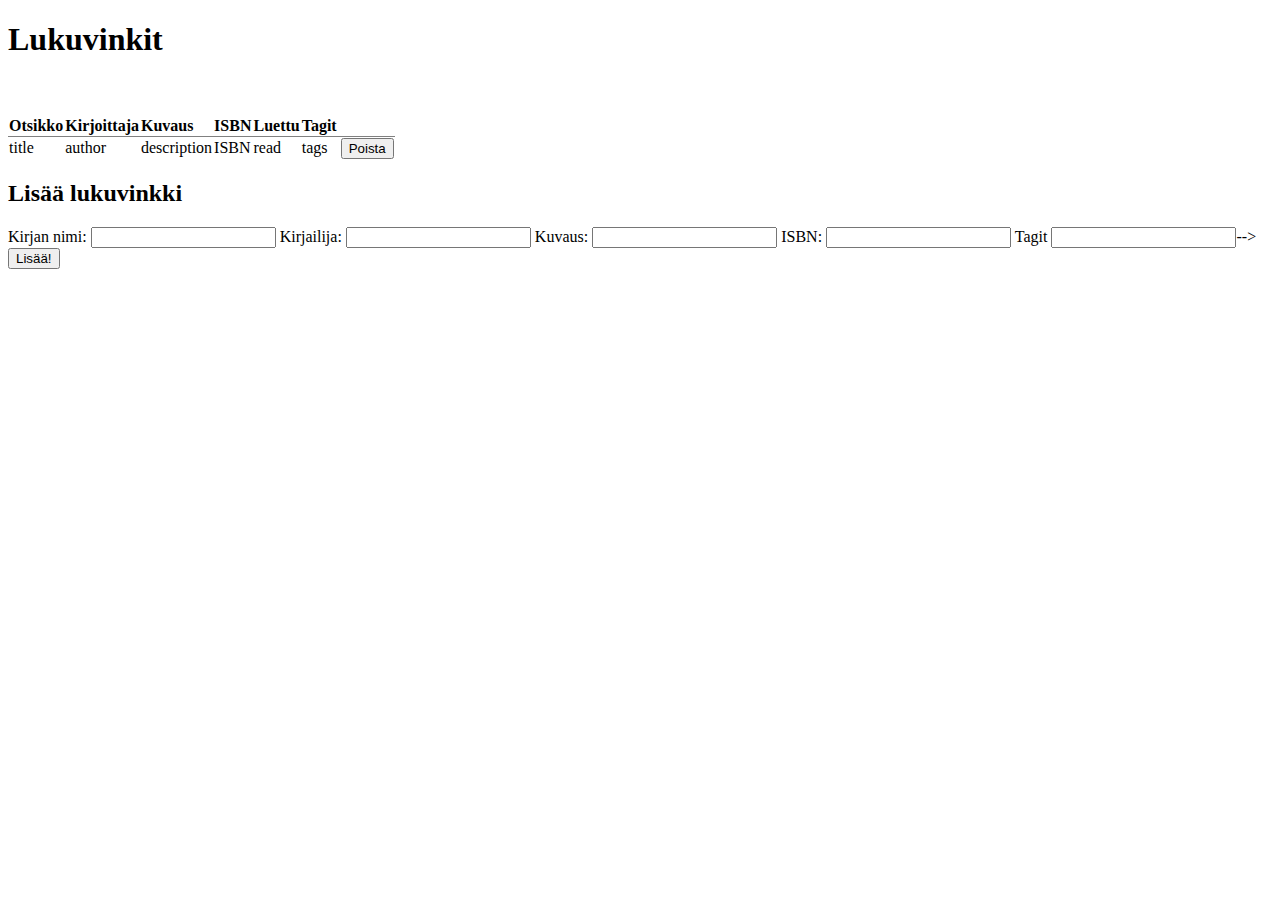
==== out/production/resources/templates/books.html @ bd76a36b "Tagejä voi lisätä ja muokata" ====
<!DOCTYPE html>
<!--
To change this license header, choose License Headers in Project Properties.
To change this template file, choose Tools | Templates
and open the template in the editor.
-->
<html xmlns="http://www.w3.org/1999/xhtml" xmlns:th="http://www.thymeleaf.org">
    <head>
        <title>Lukuvinkit</title>
        <meta charset="utf-8"></meta>
    </head>
    <body>
        <div>
            <h1>Lukuvinkit</h1>

            <div>
                <font color="red">
                    <span th:text="${message}"></span>
                    <span id="demo"></span>
                </font>    
            </div>
            <br></br>
            <table border="1" frame="void" rules="rows">
                <tr>
                    <th align="left">Otsikko</th>
                    <th align="left">Kirjoittaja</th>
                    <th align="left">Kuvaus</th>
                    <th align="left">ISBN</th>
                    <th align="left">Luettu</th>
                    <th align="left">Tagit</th>
                    <th align="left"></th>
                </tr>

                <tr th:each="book : ${books}" th:id="${book.author}">
                    <td><a th:href="@{/books/{id}(id=${book.title})}" th:text="${book.title}" th:name="view">title</a></td>
                    <td><span th:text="${book.author}">author</span></td>
                    <td><span th:text="${book.description}">description</span></td>
                    <td><span th:text="${book.ISBN}">ISBN</span></td>
                    <td><span th:text="${book.read}">read</span></td>
                    <td><span th:text="${book.tagString}">tags</span></td>
                    <td><form th:action="@{/books/{id}(id=${book.title})}" th:method="DELETE"><input type="submit" style="display: none;" value="Delete" th:id="${book.title}"/></form></td>

                    <td><button th:onclick="'javascript:poista(\'' + ${book.title} + '\');'" name="delete">Poista</button></td>

                </tr>
            </table>

            <script>
                function poista(id) {
                    var txt;
                    if (confirm("Haluatko varmasti poistaa vinkin?") == true) {
                        //$('[id="' + id + '"]').click();
                        document.getElementById(id).click();
                    } else {
                        txt = "Vinkkiä ei poistettu!";
                    }
                    document.getElementById("demo").innerHTML = txt;
                }
            </script>


        </div>
        <h2>Lisää lukuvinkki</h2>
        <div>
            <form action="/books" method="POST">
                <span>Kirjan nimi: </span>
                <input type="text" name="title"/>
                <span>Kirjailija: </span>
                <input type="text" name="author"/>
                <span>Kuvaus: </span>
                <input type="text" name="description"/>
                <span>ISBN: </span>
                <input type="text" name="ISBN"/>
                <span>Tagit</span>
                <input type="text" name="tags"/>-->

                <input type="submit" name="sendtip" value="Lisää!"/>
            </form>
        </div>
    </body>
</html>
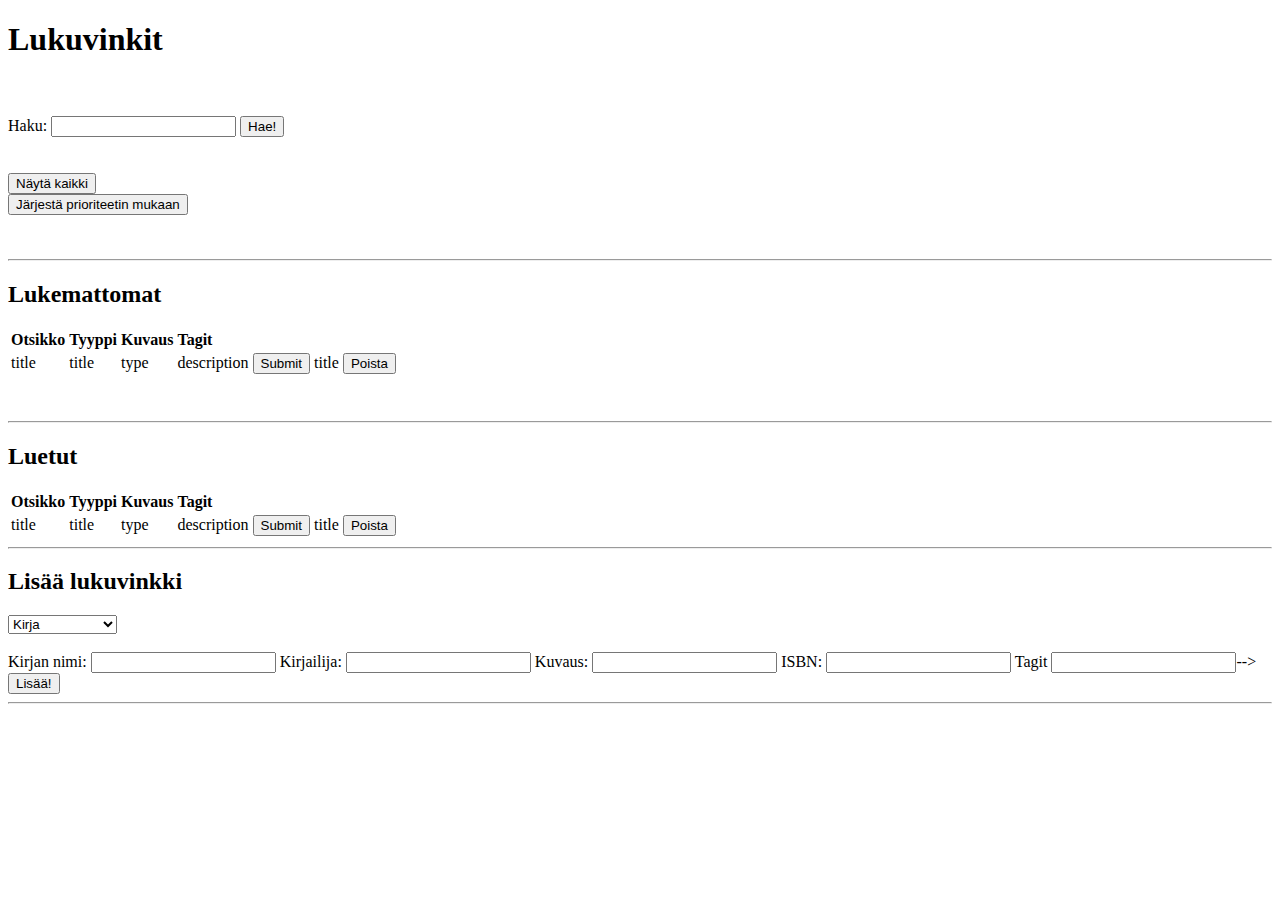
==== commit 55420ea8: "priority lisätty" ====
--- a/out/production/resources/templates/books.html
+++ b/out/production/resources/templates/books.html
@@ -5,77 +5,163 @@
 and open the template in the editor.
 -->
 <html xmlns="http://www.w3.org/1999/xhtml" xmlns:th="http://www.thymeleaf.org">
-    <head>
-        <title>Lukuvinkit</title>
-        <meta charset="utf-8"></meta>
-    </head>
-    <body>
-        <div>
-            <h1>Lukuvinkit</h1>
 
-            <div>
-                <font color="red">
-                    <span th:text="${message}"></span>
-                    <span id="demo"></span>
-                </font>    
-            </div>
-            <br></br>
-            <table border="1" frame="void" rules="rows">
-                <tr>
-                    <th align="left">Otsikko</th>
-                    <th align="left">Kirjoittaja</th>
-                    <th align="left">Kuvaus</th>
-                    <th align="left">ISBN</th>
-                    <th align="left">Luettu</th>
-                    <th align="left">Tagit</th>
-                    <th align="left"></th>
-                </tr>
+<head>
+    <title>Lukuvinkit</title>
+    <meta charset="utf-8"></meta>
+    <script src="https://ajax.googleapis.com/ajax/libs/jquery/3.1.1/jquery.min.js"></script>
+    <link href="css/style.css" rel="stylesheet"/>
+</head>
+<body>
+<div>
+    <h1>Lukuvinkit</h1>
 
-                <tr th:each="book : ${books}" th:id="${book.author}">
-                    <td><a th:href="@{/books/{id}(id=${book.title})}" th:text="${book.title}" th:name="view">title</a></td>
-                    <td><span th:text="${book.author}">author</span></td>
-                    <td><span th:text="${book.description}">description</span></td>
-                    <td><span th:text="${book.ISBN}">ISBN</span></td>
-                    <td><span th:text="${book.read}">read</span></td>
-                    <td><span th:text="${book.tagString}">tags</span></td>
-                    <td><form th:action="@{/books/{id}(id=${book.title})}" th:method="DELETE"><input type="submit" style="display: none;" value="Delete" th:id="${book.title}"/></form></td>
+    <div>
+        <font color="red">
+            <span th:text="${message}"></span>
+            <span id="demo"></span>
+        </font>
+    </div>
+    <br></br>
 
-                    <td><button th:onclick="'javascript:poista(\'' + ${book.title} + '\');'" name="delete">Poista</button></td>
+    <div>
+        <form action="/search" method="POST">
+            <span>Haku: </span>
+            <input type="text" name="keyword"/>
+            <input type="submit" th:name="search" value="Hae!"/>
+        </form>
+        <br></br>
+        <a href="/books"><input type="button" value="Näytä kaikki"/></a>
 
-                </tr>
-            </table>
+        <form action="/sort" method="POST">
+            <input type="submit" value="Järjestä prioriteetin mukaan" />
+        </form>
+    </div>
+    <br></br>
+    <hr></hr>
 
-            <script>
-                function poista(id) {
-                    var txt;
-                    if (confirm("Haluatko varmasti poistaa vinkin?") == true) {
-                        //$('[id="' + id + '"]').click();
-                        document.getElementById(id).click();
-                    } else {
-                        txt = "Vinkkiä ei poistettu!";
-                    }
-                    document.getElementById("demo").innerHTML = txt;
-                }
-            </script>
+    <h2>Lukemattomat</h2>
+    <table id="notread">
+        <tr>
+            <th align="left">Otsikko</th>
+            <th align="left">Tyyppi</th>
+            <th align="left">Kuvaus</th>
+            <th align="left">Tagit</th>
+            <th align="left"></th>
+            <th align="left"></th>
+        </tr>
+
+        <tr th:each="tip : ${notReadTips}">
+            <td th:if="${tip.urlpresent}"><a th:href="${tip.url}" th:text="${tip.title}" th:name="view">title</a></td>
+            <td th:unless="${tip.urlpresent}"> <span th:text="${tip.title}" th:name="view">title</span></td>
+            <td><span th:text="${tip.type}">type</span></td>
+            <td><span th:text="${tip.description}">description</span></td>
+            <td><form th:each="tag : ${tip.tags}" action="/search" method="POST">
+                <input type="hidden" name="keyword" th:value="${tag}" />
+                <input type="submit" th:name="'search' + ${tag}" th:value="${tag}"/></form>
+            </td>
+            <td><a th:href="@{/books/{id}(id=${tip.title})}" th:text="muokkaa" th:name="view">title</a></td>
+            <td><button th:onclick="'javascript:poista(\'' + ${tip.title} + '\');'" name="delete">Poista</button></td>
+            <td><form th:action="@{/books/{id}(id=${tip.title})}" name="hiddenDelete" th:method="DELETE"><input type="submit" style="display: none;" value="Delete" th:id="${tip.title}"/></form></td>
+        </tr>
+    </table>
+    <br></br>
+    <hr></hr>
+    <h2>Luetut</h2>
+    <table id="read">
+        <tr>
+            <th align="left">Otsikko</th>
+            <th align="left">Tyyppi</th>
+            <th align="left">Kuvaus</th>
+            <th align="left">Tagit</th>
+            <th align="left"></th>
+            <th align="left"></th>
+        </tr>
+
+        <tr th:each="tip : ${readTips}">
+            <td th:if="${tip.urlpresent}"><a th:href="${tip.url}" th:text="${tip.title}" th:name="view">title</a></td>
+            <td th:unless="${tip.urlpresent}"> <span th:text="${tip.title}" th:name="view">title</span></td>
+            <td><span th:text="${tip.type}">type</span></td>
+            <td><span th:text="${tip.description}">description</span></td>
+            <td><form th:each="tag : ${tip.tags}" action="/search" method="POST">
+                <input type="hidden" name="keyword" th:value="${tag}" />
+                <input type="submit" th:name="'search' + ${tag}" th:value="${tag}"/></form>
+            </td>
+            <td><a th:href="@{/books/{id}(id=${tip.title})}" th:text="muokkaa" th:name="view">title</a></td>
+            <td><button th:onclick="'javascript:poista(\'' + ${tip.title} + '\');'" name="delete">Poista</button></td>
+            <td><form th:action="@{/books/{id}(id=${tip.title})}" name="hiddenDelete" th:method="DELETE"><input type="submit" style="display: none;" value="Delete" th:id="${tip.title}"/></form></td>
+        </tr>
+    </table>
+
+    <script>
+        function poista(id) {
+            var txt;
+            if (confirm("Haluatko varmasti poistaa vinkin?") == true) {
+                document.getElementById(id).click();
+            } else {
+                txt = "Vinkkiä ei poistettu!";
+                document.getElementById("demo").innerHTML = txt;
+            }
+        }
+    </script>
 
 
-        </div>
-        <h2>Lisää lukuvinkki</h2>
-        <div>
-            <form action="/books" method="POST">
-                <span>Kirjan nimi: </span>
-                <input type="text" name="title"/>
-                <span>Kirjailija: </span>
-                <input type="text" name="author"/>
-                <span>Kuvaus: </span>
-                <input type="text" name="description"/>
-                <span>ISBN: </span>
-                <input type="text" name="ISBN"/>
-                <span>Tagit</span>
-                <input type="text" name="tags"/>-->
+</div>
+<hr></hr>
 
-                <input type="submit" name="sendtip" value="Lisää!"/>
-            </form>
-        </div>
-    </body>
+<h2>Lisää lukuvinkki</h2>
+<select id="optionsList" name="optionsList">
+    <option value="Kirja" selected="selected">Kirja</option>
+    <option value="YouTubeVideo">YouTubeVideo</option>
+</select>
+<br></br>
+
+<script>
+    $("#optionsList").change(function () {
+        var string = "";
+        string = $("select#optionsList option:selected").text();
+        if (string == "Kirja") {
+            document.getElementById("youtubevideo").style.display = "none";
+            document.getElementById("book").style.display = "inline"
+        } else if (string == "YouTubeVideo") {
+            document.getElementById("book").style.display = "none"
+            document.getElementById("youtubevideo").style.display = "inline"
+        }
+
+    })
+</script>
+
+<div id="fields">
+    <form class="book" action="/books" method="POST" style="display: inline" id="book">
+        <span>Kirjan nimi: </span>
+        <input type="text" name="title"/>
+        <span>Kirjailija: </span>
+        <input type="text" name="author"/>
+        <span>Kuvaus: </span>
+        <input type="text" name="description"/>
+        <span>ISBN: </span>
+        <input type="text" name="ISBN"/>
+        <span>Tagit</span>
+        <input type="text" name="tags"/>-->
+
+        <input type="submit" name="sendtip" value="Lisää!"/>
+    </form>
+
+    <form class="youtubevideo" action="/videos" method="POST" style="display: none" id="youtubevideo">
+        <span>Videon nimi: </span>
+        <input id="youtubeTitle" type="text" name="title"/>
+        <span>Linkki: </span>
+        <input type="text" name="url"/>
+        <span>Kuvaus: </span>
+        <input id="youtubeDesc" type="text" name="description"/>
+        <span>Lataaja: </span>
+        <input type="text" name="uploader"/>
+        <span>Tagit</span>
+        <input id="youtubeTags" type="text" name="tags"/>-->
+
+        <input type="submit" name="sendYouTubetip" value="Lisää!"/>
+    </form>
+</div>
+<hr></hr>
+</body>
 </html>
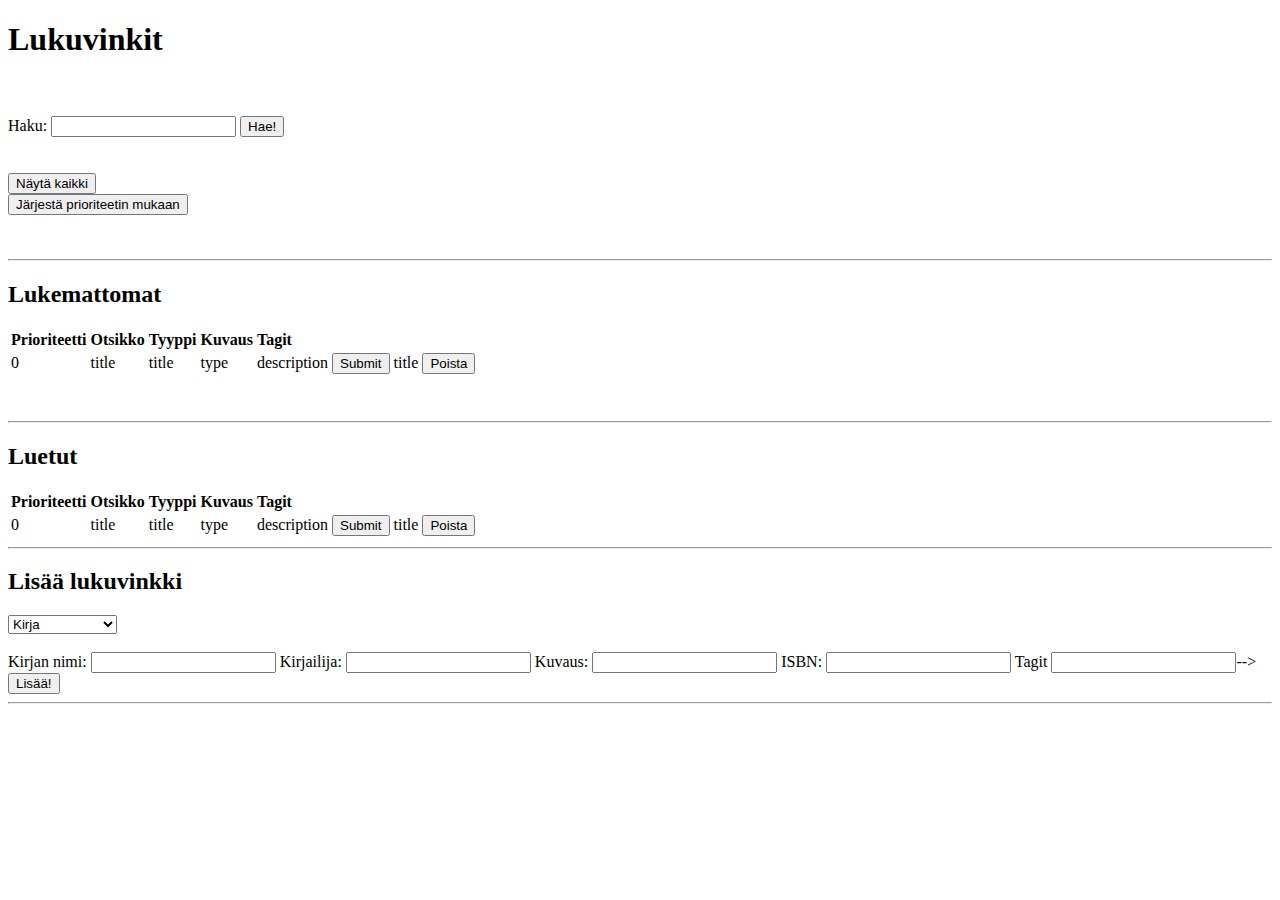
==== commit 8fd2c6e7: "Priority korjauksia" ====
--- a/out/production/resources/templates/books.html
+++ b/out/production/resources/templates/books.html
@@ -43,6 +43,7 @@
     <h2>Lukemattomat</h2>
     <table id="notread">
         <tr>
+            <th align="left">Prioriteetti</th>
             <th align="left">Otsikko</th>
             <th align="left">Tyyppi</th>
             <th align="left">Kuvaus</th>
@@ -52,6 +53,7 @@
         </tr>
 
         <tr th:each="tip : ${notReadTips}">
+            <td><span th:text="${tip.priority}">0</span> </td>
             <td th:if="${tip.urlpresent}"><a th:href="${tip.url}" th:text="${tip.title}" th:name="view">title</a></td>
             <td th:unless="${tip.urlpresent}"> <span th:text="${tip.title}" th:name="view">title</span></td>
             <td><span th:text="${tip.type}">type</span></td>
@@ -70,6 +72,7 @@
     <h2>Luetut</h2>
     <table id="read">
         <tr>
+            <th align="left">Prioriteetti</th>
             <th align="left">Otsikko</th>
             <th align="left">Tyyppi</th>
             <th align="left">Kuvaus</th>
@@ -79,6 +82,7 @@
         </tr>
 
         <tr th:each="tip : ${readTips}">
+            <td><span th:text="${tip.priority}">0</span> </td>
             <td th:if="${tip.urlpresent}"><a th:href="${tip.url}" th:text="${tip.title}" th:name="view">title</a></td>
             <td th:unless="${tip.urlpresent}"> <span th:text="${tip.title}" th:name="view">title</span></td>
             <td><span th:text="${tip.type}">type</span></td>
